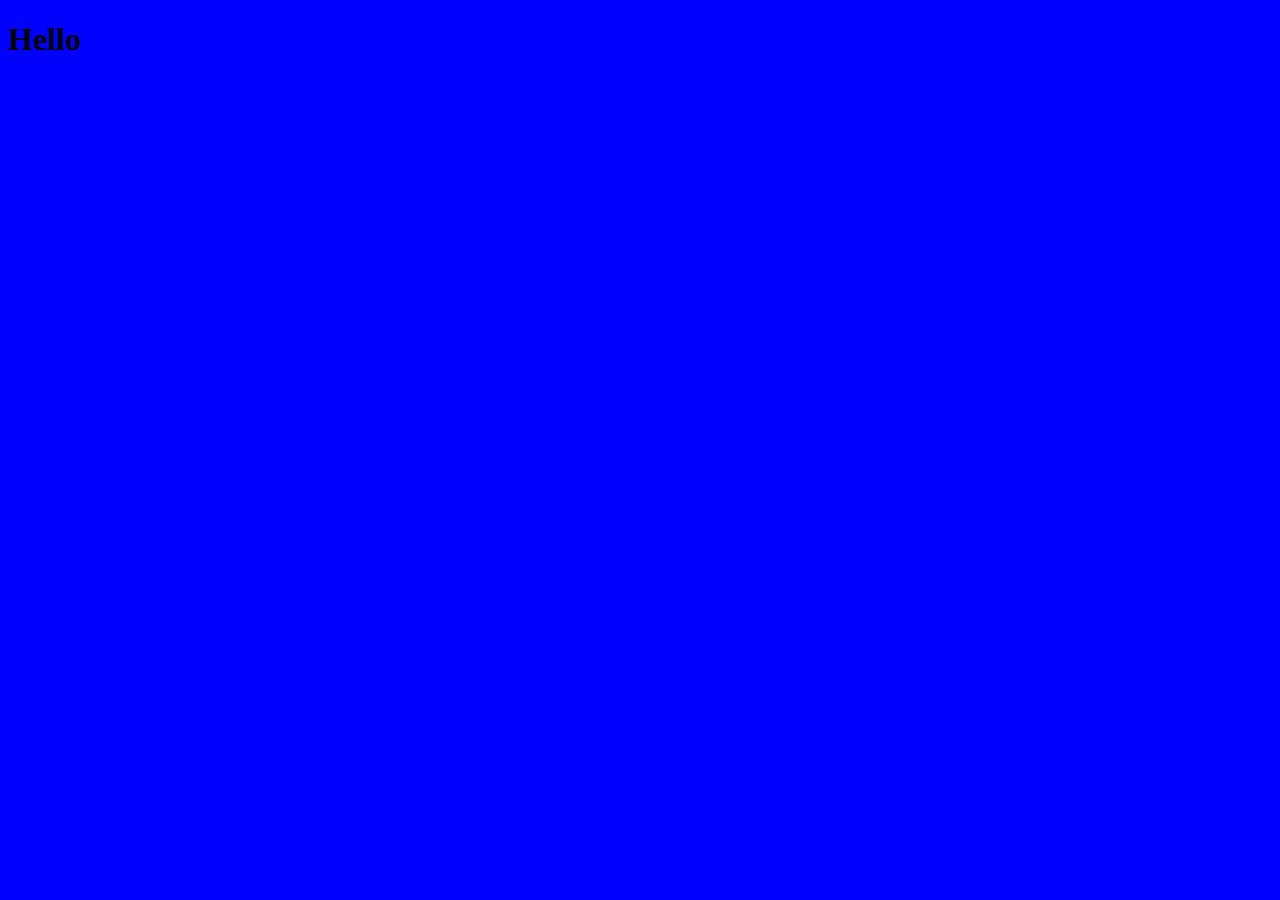
==== index.html @ b2be2e22 "first commit" ====
<!DOCTYPE html>
<html lang="en">
<head>
    <meta charset="UTF-8">
    <meta http-equiv="X-UA-Compatible" content="IE=edge">
    <meta name="viewport" content="width=device-width, initial-scale=1.0">
    <title>Document</title>
    <script src="js/math.js"></script>
    <script src="js/script.js"></script>
    <style>
        body{
            background-color: blue;
        }
    </style>
</head>
<body>
    <h1>Hello</h1>
</body>
</html>
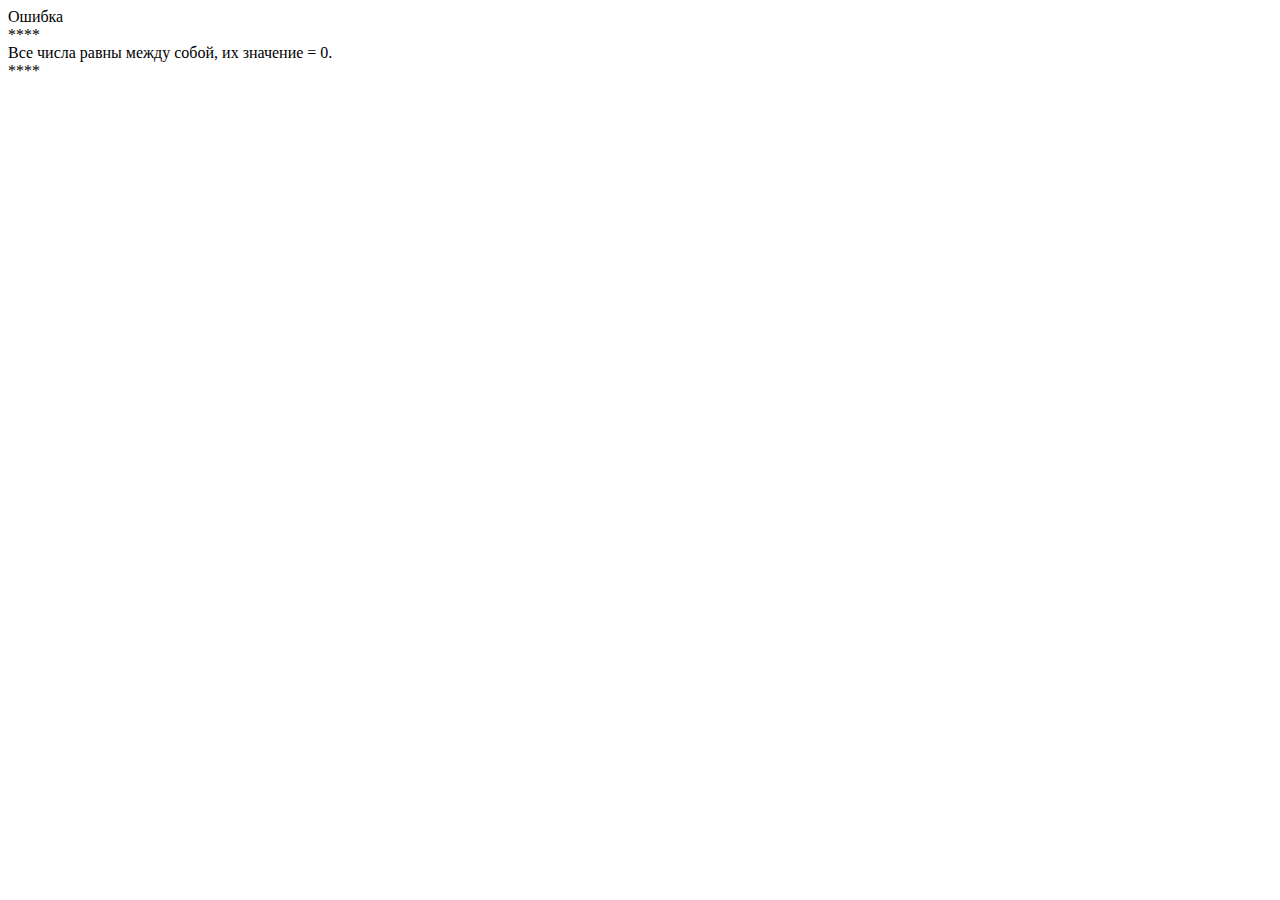
==== commit d9499fd2: "hw2" ====
--- a/index.html
+++ b/index.html
@@ -1,19 +1,114 @@
 <!DOCTYPE html>
 <html lang="en">
 <head>
-    <meta charset="UTF-8">
-    <meta http-equiv="X-UA-Compatible" content="IE=edge">
-    <meta name="viewport" content="width=device-width, initial-scale=1.0">
-    <title>Document</title>
-    <script src="js/math.js"></script>
-    <script src="js/script.js"></script>
-    <style>
-        body{
-            background-color: blue;
-        }
-    </style>
+	<meta charset="UTF-8">
+	<meta name="viewport" content="width=device-width, initial-scale=1.0">
+	<title>JSDZ2</title>
+	<script type="text/javascript">
+
+		// 1. Среди трех чисел найти среднее арифметическое. Если среди чисел есть равные, вывести сообщение "Ошибка". Числа принять от пользователя.
+		var x1 = +prompt('Введите первое число x1.');
+		var x2 = +prompt('Введите второе число x2.');
+		var x3 = +prompt('Введите третье число x3.');
+		// Решение:
+		if (x1 == x2 || x1 == x3 || x2 == x3) {
+			console.log("Ошибка");
+			document.write("Ошибка" + '<br/>');
+			document.write("****" + '<br/>');
+		}
+		else {
+			if (x1 > x2 && x1 > x3) {
+				if (x2 > x3) {
+					console.log("Число со средним значением из трех - x2 = " + x2 + ".");
+					document.write("Число со средним значением из трех - x2 = " + x2 + "." + '<br/>');
+					document.write("****" + '<br/>');
+				}
+				else {
+					console.log("Число со средним значением из трех - x3 = " + x3 + ".");
+					document.write("Число со средним значением из трех - x3 = " + x3 + "." + '<br/>');
+					document.write("****" + '<br/>');
+				}
+			}
+			else if (x2 > x1 && x2 > x3) {
+				if (x1 > x3) {
+					console.log("Число со средним значением из трех - x1 = " + x1 + ".");
+					document.write("Число со средним значением из трех - x1 = " + x1 + "." + '<br/>');
+					document.write("****" + '<br/>');
+				}
+				else {
+					console.log("Число со средним значением из трех - x3 = " + x3 + ".");
+					document.write("Число со средним значением из трех - x3 = " + x3 + "." + '<br/>');
+					document.write("****" + '<br/>');
+				}
+			}
+			else {
+				if (x1 > x2) {
+					console.log("Число со средним значением из трех - x1 = " + x1 + ".");
+					document.write("Число со средним значением из трех - x1 = " + x1 + "." + '<br/>');
+					document.write("****" + '<br/>');
+				}
+				else {
+					console.log("Число со средним значением из трех - x2 = " + x2 + ".");
+					document.write("Число со средним значением из трех - x2 = " + x2 + "." + '<br/>');
+					document.write("****" + '<br/>');
+				}
+			}
+
+			var rez = (x1 + x2 + x3) / 3;
+			console.log("Среднее арифметическое = " + rez + ".");
+			document.write("Среднее арифметическое = " + rez + "." + '<br/>');
+			document.write("****" + '<br/>');
+		};
+
+		// 2. Определить какое из трех, введенных пользователем, чисел максимальное и вывести его на экран.
+		var y1 = +prompt('Введите первое число y1.');
+		var y2 = +prompt('Введите второе число y2.');
+		var y3 = +prompt('Введите третье число y3.');
+		// Решение:
+
+		if (y1 >= y2 && y1 >= y3) {
+			if (y1 == y2 && y1 == y3) {
+				console.log("Все числа равны между собой, их значение = " + y1 + ".");
+				document.write("Все числа равны между собой, их значение = " + y1 + "." + '<br/>');
+				document.write("****" + '<br/>');
+			}
+			else if (y1 == y2) {
+				console.log("Максимальное значение у чисел y1 и y2  = " + y1 + ".");
+				document.write("Максимальное значение у чисел y1 и y2  = " + y1 + "." + '<br/>');
+				document.write("****" + '<br/>');
+			}
+			else if (y1 == y3) {
+				console.log("Максимальное значение у чисел y1 и y3  = " + y1 + ".");
+				document.write("Максимальное значение у чисел y1 и y3  = " + y1 + "." + '<br/>');
+				document.write("****" + '<br/>');
+			}
+			else {
+				console.log("Максимальное значение у числа y1 = " + y1 + ".");
+				document.write("Максимальное значение у числа y1 = " + y1 + "." + '<br/>');
+				document.write("****" + '<br/>');
+			}
+		}
+		else if (y2 >= y1 && y2 >= y3) {
+			if (y2 == y3) {
+				console.log("Максимальное значение у чисел y2 и y3  = " + y2 + ".");
+				document.write("Максимальное значение у чисел y2 и y3  = " + y2 + "." + '<br/>');
+				document.write("****" + '<br/>');
+			}
+			else {
+				console.log("Максимальное значение у числа y2 = " + y2 + ".");
+				document.write("Максимальное значение у числа y2 = " + y2 + "." + '<br/>');
+				document.write("****" + '<br/>');
+			}
+		}
+		else {
+			console.log("Максимальное значение у числа y3 = " + y3 + ".");
+			document.write("Максимальное значение у числа y3 = " + y3 + "." + '<br/>');
+			document.write("****" + '<br/>');
+		};
+
+    </script>
 </head>
 <body>
-    <h1>Hello</h1>
+	
 </body>
 </html>